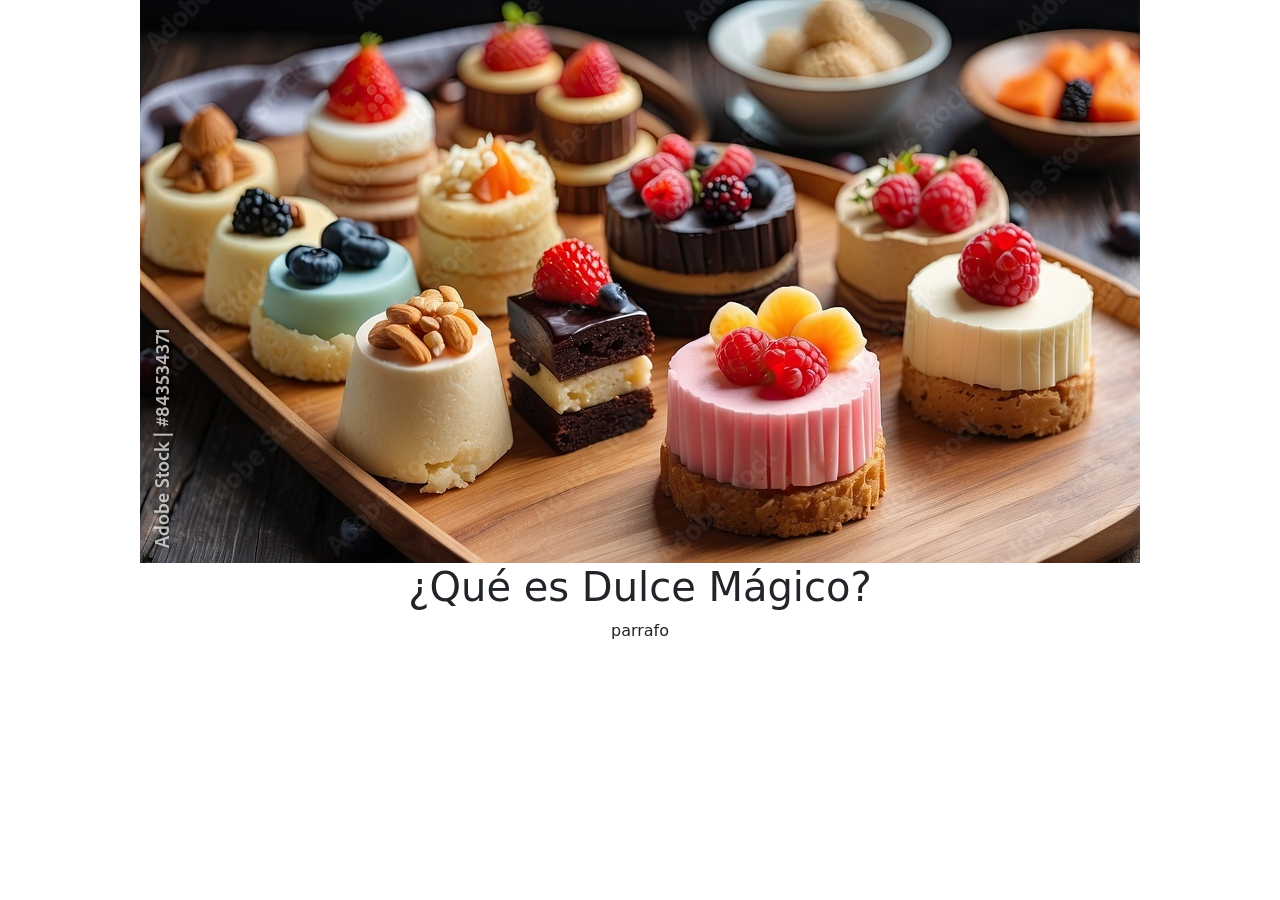
==== conocenos.html @ 133bd00f "subir cambios y carpetas" ====
<!DOCTYPE html>
<html lang="en">
<head>
    <meta charset="UTF-8">
    <meta name="viewport" content="width=device-width, initial-scale=1.0">
    <title>Conocenos</title>
     <link rel="stylesheet" href="	https://cdn.jsdelivr.net/npm/bootstrap@5.3.8/dist/css/bootstrap.min.css">
</head>
<body>
   <div class="text-center">
    <img src="img/1000_F_843534371_YFbJQsY8BnoBwldSPoMtzmrFzVBZGFjb.jpg" class="img-fluid" alt="...">
    <h1>¿Qué es Dulce Mágico?</h1>
    <p>parrafo </p>
   </div>
</body>
</html>
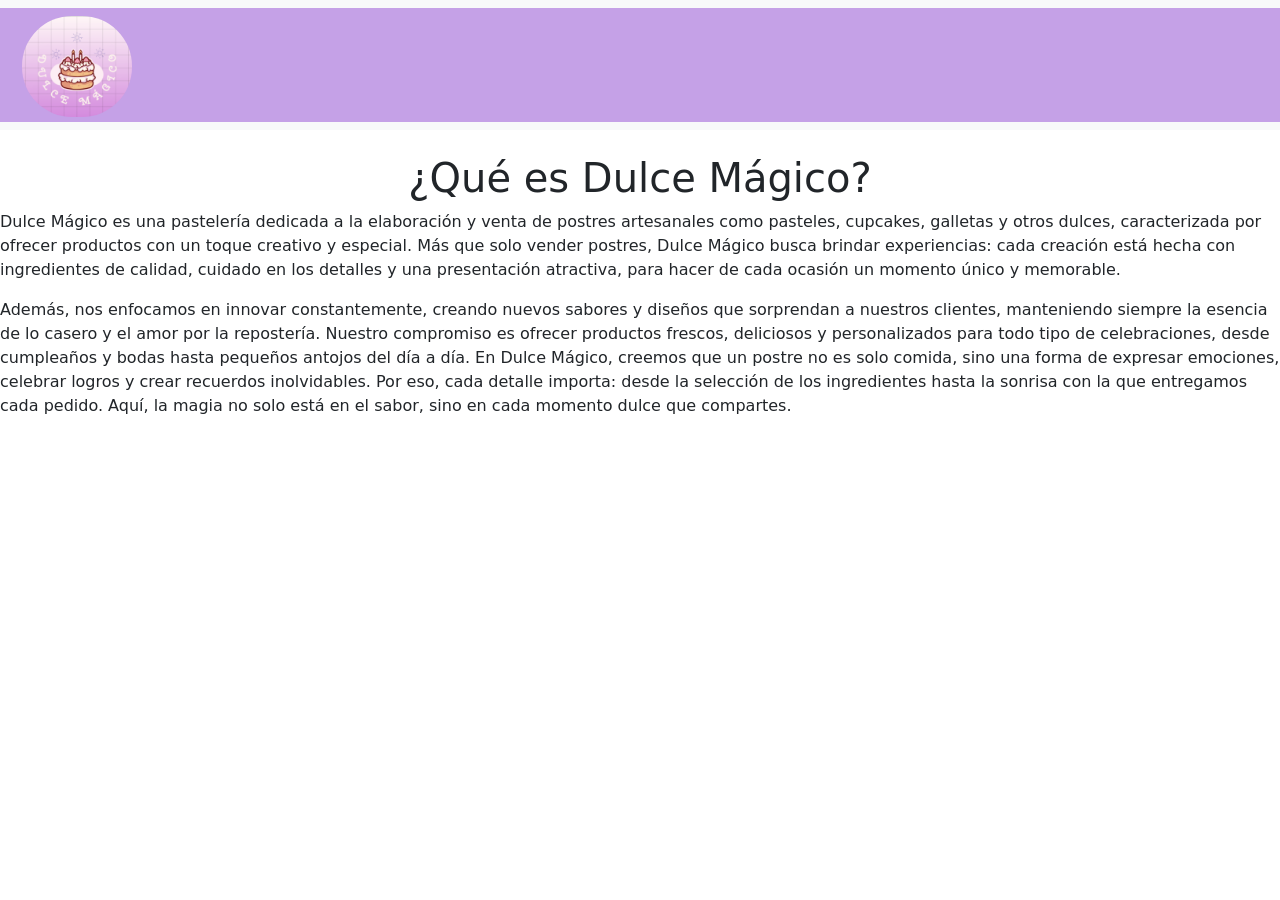
==== commit 8a097a36: "subir cambios" ====
--- a/conocenos.html
+++ b/conocenos.html
@@ -1,16 +1,50 @@
 <!DOCTYPE html>
 <html lang="en">
+
 <head>
-    <meta charset="UTF-8">
-    <meta name="viewport" content="width=device-width, initial-scale=1.0">
-    <title>Conocenos</title>
-     <link rel="stylesheet" href="	https://cdn.jsdelivr.net/npm/bootstrap@5.3.8/dist/css/bootstrap.min.css">
+   <meta charset="UTF-8">
+   <meta name="viewport" content="width=device-width, initial-scale=1.0">
+   <title>Conocenos</title>
+   <link rel="stylesheet" href="	https://cdn.jsdelivr.net/npm/bootstrap@5.3.8/dist/css/bootstrap.min.css">
+   <link rel="stylesheet" href="contacto/contacto.css">
 </head>
+
 <body>
-   <div class="text-center">
-    <img src="img/1000_F_843534371_YFbJQsY8BnoBwldSPoMtzmrFzVBZGFjb.jpg" class="img-fluid" alt="...">
-    <h1>¿Qué es Dulce Mágico?</h1>
-    <p>parrafo </p>
+
+   <nav class="navbar navbar-expand-lg bg-body-tertiary">
+      <div class="container-fluid">
+         <a class="navbar-brand" href="#">
+            <img src="img/pastel.png" alt="Logo" class="d-inline-block align-text-top">
+         </a>
+         </ul>
+      </div>
+   </nav>
+   <div class="container-mt-5">
+      <div class="row align-items-center">
+
+         <div class="col-12 col-md-6 text-center text-md-start mb-4"></div>
+         <h1>¿Qué es Dulce Mágico?</h1>
+         <p>Dulce Mágico es una pastelería dedicada a la elaboración y venta de postres artesanales como pasteles,
+            cupcakes, galletas y otros dulces, caracterizada por ofrecer productos con un toque creativo y especial.
+
+            Más que solo vender postres, Dulce Mágico busca brindar experiencias: cada creación está hecha con
+            ingredientes de calidad, cuidado en los detalles y una presentación atractiva, para hacer de cada ocasión un
+            momento único y memorable.</p>
+         <p>Además, nos enfocamos en innovar constantemente, creando nuevos sabores y diseños que sorprendan a nuestros
+            clientes, manteniendo siempre la esencia de lo casero y el amor por la repostería. Nuestro compromiso es
+            ofrecer productos frescos, deliciosos y personalizados para todo tipo de celebraciones, desde cumpleaños y
+            bodas hasta pequeños antojos del día a día.
+
+            En Dulce Mágico, creemos que un postre no es solo comida, sino una forma de expresar emociones, celebrar
+            logros y crear recuerdos inolvidables. Por eso, cada detalle importa: desde la selección de los ingredientes
+            hasta la sonrisa con la que entregamos cada pedido. Aquí, la magia no solo está en el sabor, sino en cada
+            momento dulce que compartes.</p>
+      </div>
    </div>
+   
+   </div>
+   </div>
+
 </body>
+
 </html>
--- a/contacto/contacto.css
+++ b/contacto/contacto.css
@@ -0,0 +1,17 @@
+*{
+    box-sizing: border-box;
+}
+
+.container-fluid{
+    background-color: rgb(197, 161, 231);
+    height: auto;
+}
+img{
+    margin-left: 10px;
+    border-radius: 50px;
+    width: 110px;
+    height: auto;
+}
+h1{
+    text-align: center;
+}
